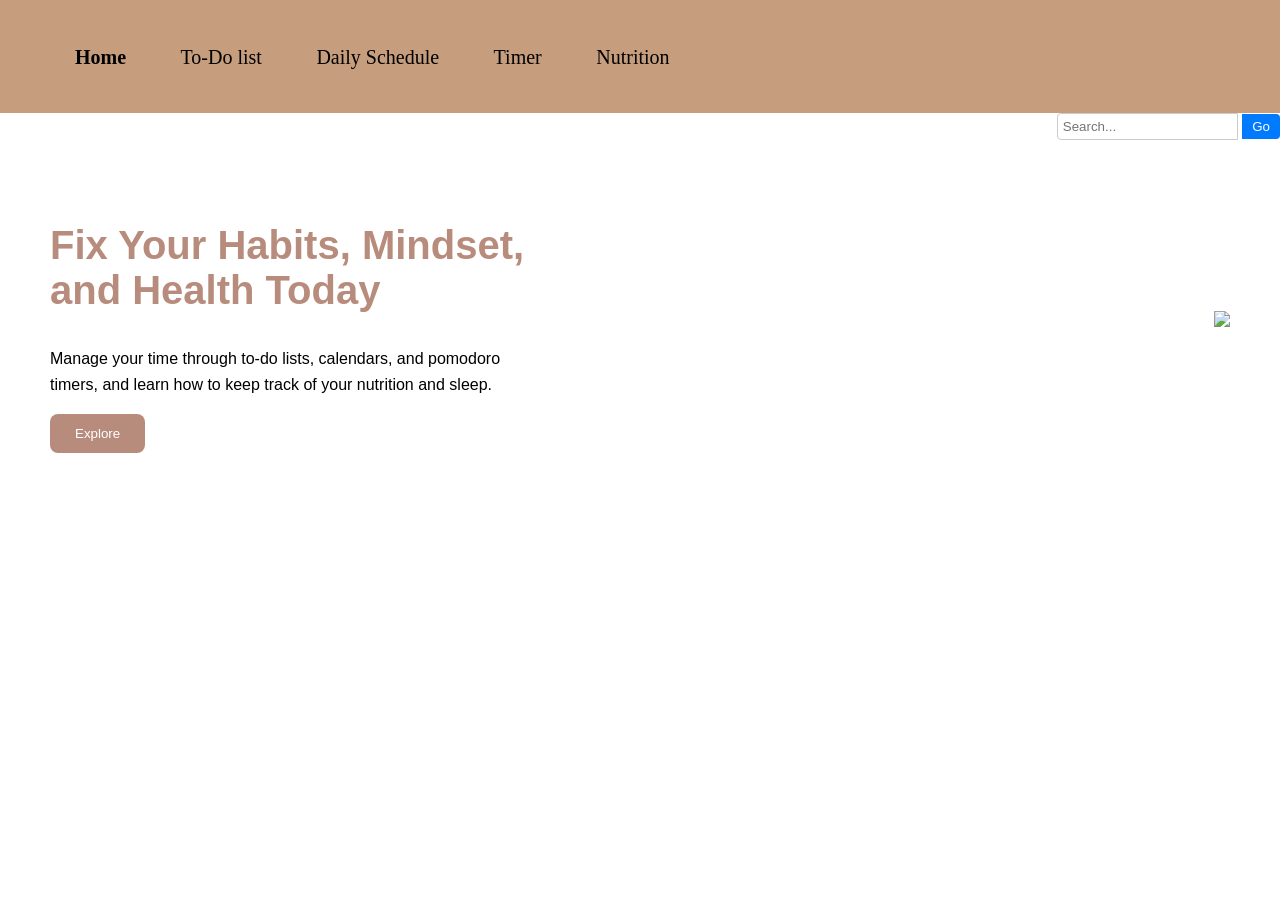
==== index.html @ b0cb7e81 "Add files via upload" ====
<!DOCTYPE html>
<html lang="en">

  <head>
    <meta charset="UTF-8">
    <title>Homepage for Productivity Website</title>
    <link rel="stylesheet" href="./style.css">

  </head>
    
  <body>
  <html>
  <head>
<meta charset="UTF-8">
<meta name="handheldfriendly" content="true">
  	<meta name="mobileoptimized" content="240">
  	<meta name="viewport" content="width=device-width,initial-scale=1.0">
</head>
  <body>
       <nav>
  <ul class="navigationbar">
    <li><a href="#"class="highlighted" style="color: black;">Home </a></li>
    <li><a href="https://codepen.io/Divisha-Agrawal/full/ogzVqvr"  style="color: black;"> To-Do list </a> </li> 
    <li><a href="https://codepen.io/Divisha-Agrawal/full/RNGOOap"  style="color: black;"> Daily Schedule </a> </li>
    <li><a href="https://codepen.io/Divisha-Agrawal/pen/dPObMxz"  style="color: black;"> Timer </a> </li>
    <li><a href="https://codepen.io/Divisha-Agrawal/full/KwNPZeX"  style="color: black;"> Nutrition </a> </li>
    <li><a href=""  style="color: black;" Sleep></a> </li>
        </nav>
      <div class="search-bar">
  <form action="/search-page">
    <input type="text" placeholder="Search...">
    <button type="submit">Go</button>
  </form>
</div>
<section class="hero">
  <div class="hero-text">
    <h1>Fix Your Habits, Mindset, and Health Today</h1>
    <p>
      Manage your time through to-do lists, calendars, and pomodoro timers,
      and learn how to keep track of your nutrition and sleep.
    </p>
    <button>Explore</button>
  </div>
<div>
  <div class="hero-image">
    <img src="https://i.postimg.cc/8PqNrPpP/Homepage-photp-removebg-preview.png" />
  </div>
 
     
  </a></li>
        </ul>
  </nav>
    </div>
    </body>
</section>
    
  </body>
  
</html>
---- style.css ----
body {
  margin: 0;
  font-family: sans-serif;
}
nav {
  	display: flex;
  	flex-wrap: wrap;
    background-color: #47C443;
  	align-items: center;
  	background-color: #47C443;
  	justify-content: space-between;
  	overflow: auto;
  	padding: 8px 10px;
    background-color: #c69d7d;
    color: white;
  
}
ul li {
  			position: relative;
  			margin: 15px 20px;
  			list-style: none;
  			display: inline-block;
  			padding: 5px;
  			font-size: 20px;
  			font-family: Times New Roman;
        color: pink; 
}

  ul li a {
  text-decoration: none; 
  cursor: pointer;
  color: white;
  }
.highlighted {
  text-decoration: none; 
  cursor: pointer;
  color: black;
  font-weight: bold;
  }

}

.btn1 {
  background-color: #c69d7d;
  color: white;
  border: none;
  padding: 14px 32px;
  font-size: 16px;
  font-weight: bold;
  border-radius: 8px;
  cursor: pointer;
}

search-container {
  text-align: right;
}

.search-bar {
  display: flex;
  justify-content: flex-end;
  width: 100%;
}

.search-bar input {
  padding: 5px;
  border: 1px solid #ccc;
  border-radius: 4px 0 0 4px;
}

.search-bar button {
  padding: 5px 10px;
  background: #007BFF;
  color: white;
  border: none;
  border-radius: 0 4px 4px 0;
  cursor: pointer;
}

.hero {
  display: flex;  
  align-items: center;   
  justify-content: space-between;
  padding: 50px;
  
}

.hero-text {
  max-width: 500px;
}

.hero-text h1 {
  font-size: 40px;
  color: #b88c7d;
}

.hero-text p {
  line-height: 1.6;
}

.hero-text button {
  padding: 12px 25px;
  background-color: #b88c7d;
  color: white;
  border: none;
  border-radius: 8px;
  cursor: pointer;
}

.img {
  width: 400px;  
  max-width: 100%;
  position: relative;
  top: 0px; 
  left: 0px; }
}
.footer-nav {
  text-align: bottom;
  
}
.footer-nav {
  background-color: #c69d7d;
  text-align: center;
  box-shadow: 0 -4px 0 rgba(0, 0, 0, 0.2); 
}
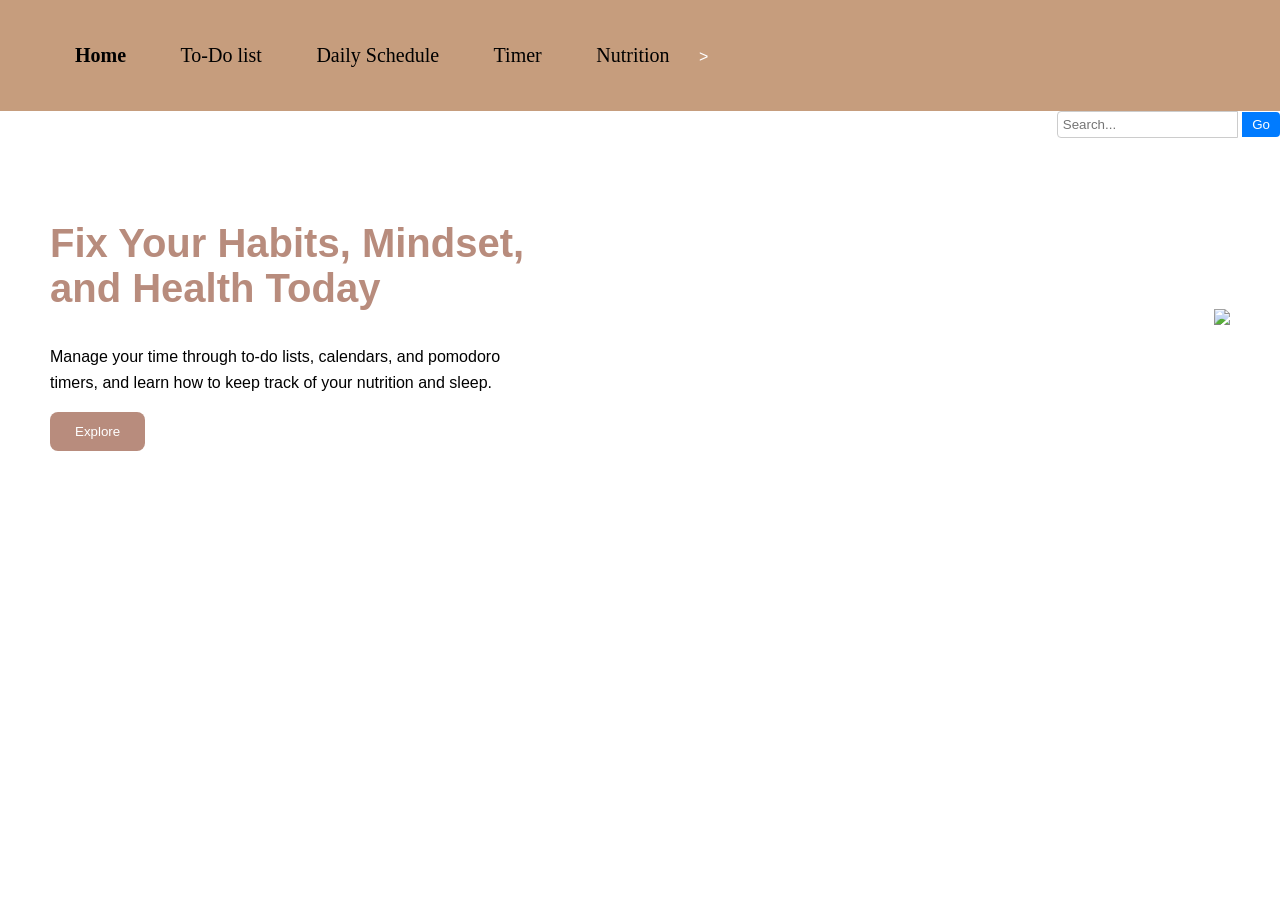
==== commit ac7e1dae: "Update index.html" ====
--- a/index.html
+++ b/index.html
@@ -20,11 +20,11 @@
        <nav>
   <ul class="navigationbar">
     <li><a href="#"class="highlighted" style="color: black;">Home </a></li>
-    <li><a href="https://codepen.io/Divisha-Agrawal/full/ogzVqvr"  style="color: black;"> To-Do list </a> </li> 
-    <li><a href="https://codepen.io/Divisha-Agrawal/full/RNGOOap"  style="color: black;"> Daily Schedule </a> </li>
-    <li><a href="https://codepen.io/Divisha-Agrawal/pen/dPObMxz"  style="color: black;"> Timer </a> </li>
-    <li><a href="https://codepen.io/Divisha-Agrawal/full/KwNPZeX"  style="color: black;"> Nutrition </a> </li>
-    <li><a href=""  style="color: black;" Sleep></a> </li>
+    <li><a href="todolist.html"  style="color: black;"> To-Do list </a> </li> 
+    <li><a href="schedule.html"  style="color: black;"> Daily Schedule </a> </li>
+    <li><a href="pomodoro.html"  style="color: black;"> Timer </a> </li>
+    <li><a href="nutrition.html"  style="color: black;"> Nutrition </a> </li>
+>
         </nav>
       <div class="search-bar">
   <form action="/search-page">
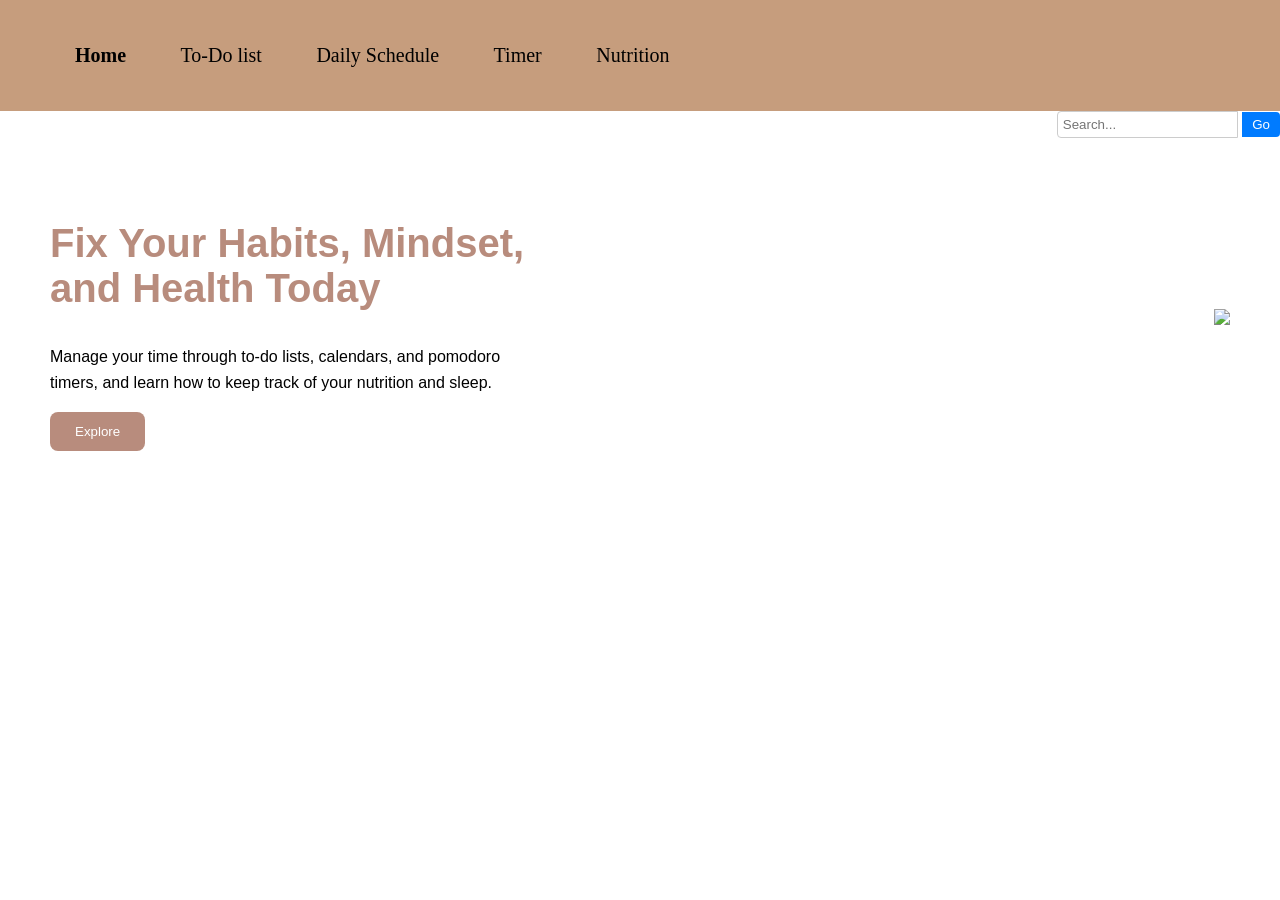
==== commit 15d6145c: "Update index.html" ====
--- a/index.html
+++ b/index.html
@@ -24,7 +24,6 @@
     <li><a href="schedule.html"  style="color: black;"> Daily Schedule </a> </li>
     <li><a href="pomodoro.html"  style="color: black;"> Timer </a> </li>
     <li><a href="nutrition.html"  style="color: black;"> Nutrition </a> </li>
->
         </nav>
       <div class="search-bar">
   <form action="/search-page">
